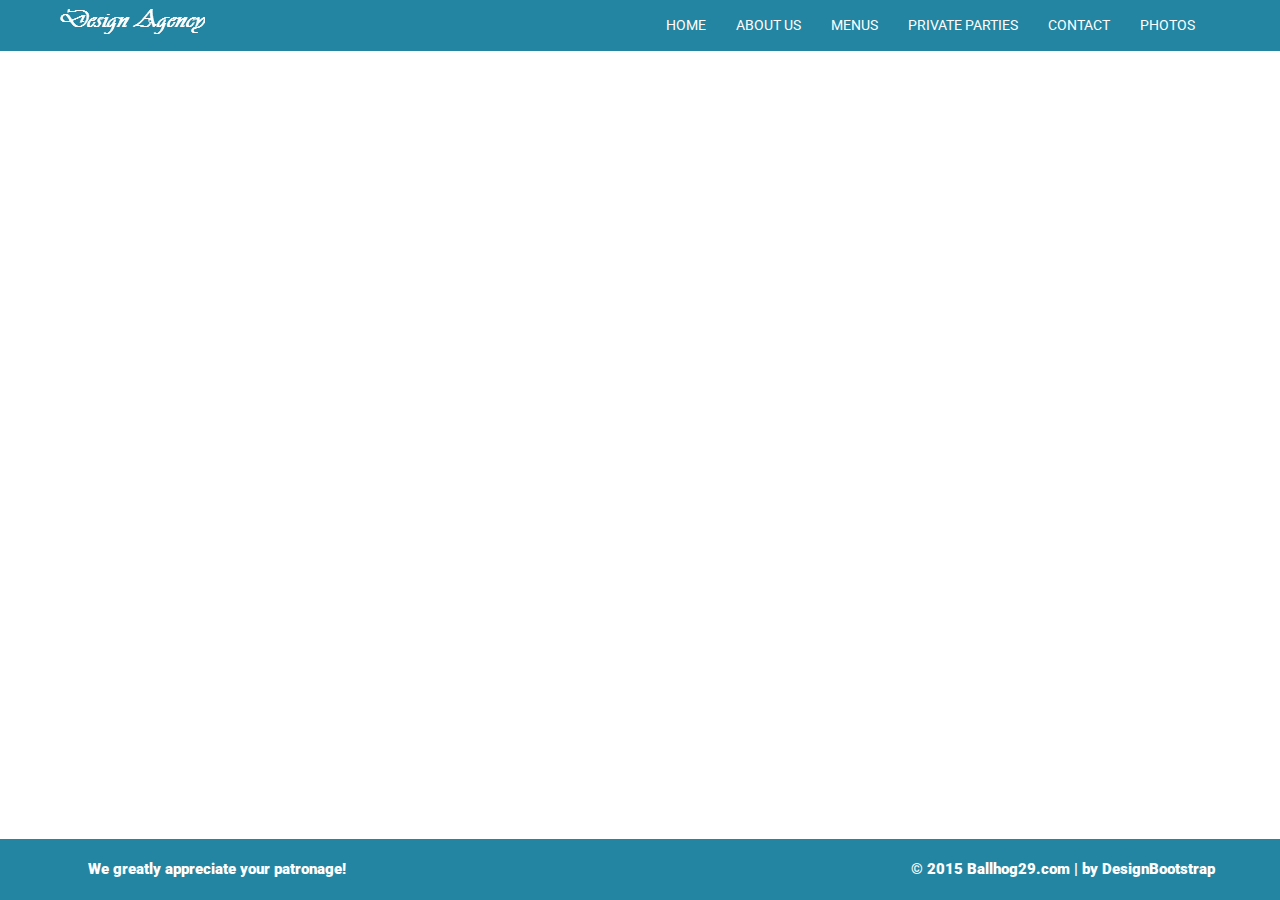
==== inqiries.html @ aaeb3256 "Added Page and Other Changes" ====
<!DOCTYPE html>
<html lang="en">
<head>
    <meta charset="utf-8" />
    <meta name="viewport" content="width=device-width, initial-scale=1, maximum-scale=1" />
    <meta name="description" content="" />
    <meta name="author" content="" />
    <!--[if IE]>
        <meta http-equiv="X-UA-Compatible" content="IE=edge,chrome=1">
        <![endif]-->
    <title>Hopewell Bistro Inquiries</title>
    <!-- BOOTSTRAP STYLE SHEET -->
    <link href="assets/css/bootstrap.css" rel="stylesheet" />
    <!-- FONT AWESOME ICONS STYLE SHEET -->
    <link href="assets/css/font-awesome.css" rel="stylesheet" />
    <!-- CUSTOM STYLES -->
    <link href="assets/css/style.css" rel="stylesheet" />
	<!-- HTML5 Shiv and Respond.js for IE8 support of HTML5 elements and media queries -->
    <!-- WARNING: Respond.js doesn't work if you view the page via file:// -->
    <!--[if lt IE 9]>
        <script src="https://oss.maxcdn.com/libs/html5shiv/3.7.0/html5shiv.js"></script>
        <script src="https://oss.maxcdn.com/libs/respond.js/1.4.2/respond.min.js"></script>
    <![endif]-->
    <link rel="stylesheet" type="text/css" href="assets/css/main.css">

</head>
<body>
    <div class="navbar navbar-default navbar-fixed-top">
        <div class="container">
            <div class="navbar-header">
                <button type="button" class="navbar-toggle" data-toggle="collapse" data-target=".navbar-collapse">
                    <span class="icon-bar"></span>
                    <span class="icon-bar"></span>
                    <span class="icon-bar"></span>
                </button>
                <a class="navbar-brand" href="#">
                    <img src="assets/img/vivaldi-logo.png" alt="" class="img-responsive" />
                    <!-- NEED to get rid of "Design Agency Image" -->
                </a>
            </div>
            <div class="navbar-collapse collapse navbar-right scroll-me">
                <ul class="nav navbar-nav ">
                    <li><a href="index.html">HOME</a></li>
                    <li><a href="index.html#services">ABOUT US</a></li>
                    <li role="presentation" class="dropdown">
                        <a class="dropdown-toggle" data-toggle="dropdown" href="#" role="button" aria-haspopup="true" aria-expanded="false">
                          MENUS
                        </a>
                        <ul class="dropdown-menu">
                            <li><a target="_blank" href="http://www.hopewellvalleybistro.com/BrunchMenu09.pdf">Brunch</a></li>
                            <li><a target="_blank" href="http://www.hopewellvalleybistro.com/BistroMenu10.pdf">Lunch</a></li>
                            <li><a target="_blank" href="http://www.hopewellvalleybistro.com/DinnerMenu10.pdf">Dinner</a></li>
                        </ul>
                    </li>
                    <li><a href="index.html#works">PRIVATE PARTIES</a></li>
                    <li><a href="index.html#contact">CONTACT</a></li>
                    <li><a href="photos.html">PHOTOS</a></li>
                </ul>
            </div>

        </div>
    </div>

    <section>
        
    <!-- Some Form or Info people can add in -->

    </section>

    <footer class="navbar-fixed-bottom">
        <div class="row">
            <div class="col-md-4 col-sm-4">
                <p>We greatly appreciate your patronage!</p>
            </div>
            <div class="col-md-offset-4 col-sm-offset-4 col-md-4 col-sm-4">
                <p class="domain">© 2015 Ballhog29.com  | <a href="http://www.designbootstrap.com/" target="_blank">by DesignBootstrap</a></p>
            </div>
        </div>
    </footer>
    <!-- FOOTER SECTION END-->
    <!-- REQUIRED SCRIPTS FILES -->
    <!-- CORE JQUERY FILE -->
    <script src="assets/js/jquery-1.11.1.js"></script>
    <!-- REQUIRED BOOTSTRAP SCRIPTS -->
    <script src="assets/js/bootstrap.js"></script>
    <!-- BACKGROUND VIDEO PLUGIN  -->
    <script src="assets/js/jquery.mb.YTPlayer.js"></script>
    <!-- SCROLLING SCRIPTS PLUGIN  -->
    <script src="assets/js/jquery.easing.min.js"></script>
    <!-- CUSTOM SCRIPTS   -->
    <script src="assets/js/custom.js"></script>

</body>

</html>
---- assets/css/style.css ----
﻿
/*=============================================================
    Authour URL: www.designbootstrap.com

    http://www.designbootstrap.com/

    License: MIT

    http://opensource.org/licenses/MIT

    100% Free To use For Personal And Commercial Use.

    IN EXCHANGE JUST TELL PEOPLE ABOUT THIS WEBSITE
   
========================================================  */



/*================================
    GENERAL STYLES
==================================*/

@import url(http://fonts.googleapis.com/css?family=Roboto); /* GOOGLE FREE FONTS */

body {
    font-family: 'Roboto', sans-serif;
}

section {
    padding-top: 80px;
    padding-bottom: 120px;
}

.head-set {
    padding-top: 20px;
    padding-bottom: 20px;
}

.pad-bottom {
    padding-bottom: 60px;
}
/*================================
    NAVBAR STYLES
==================================*/
.navbar-default {
    background-color: rgb(35, 133, 161);
    border-color: transparent;
    color: #fff;
}

    .navbar-default .navbar-nav > li > a, .navbar-default .navbar-nav > li > a:hover {
        color: #fff;
    }

.navbar-brand {
    padding: 0px;
}
.navbar-default .navbar-toggle .icon-bar {
    background-color:#fff;
}
/*================================
    HOME SECTION STYLES
==================================*/

/*STYLE OF BACKGROUND IMAGE*/
#home {
    background: url(https://eatinoutfromewing.files.wordpress.com/2012/06/img_1815.jpg) no-repeat center center; /*Full Witdth background image*/
    padding: 0;
    -webkit-background-size: cover;
    background-size: cover;
    -moz-background-size: cover;
    min-height: 600px;
}
    /*STYLE FOR OVERLAY CLASS - WHICH IS ABOVE IMAGE WITH OPACITY/TRANSPARENCY 0.75*/
    #home .overlay {
        padding-top: 90px;
        background-color: rgba(35, 133, 161,0.50); /*.75 opacity of the color so that background image is visible*/
        min-height: 600px;
        color: #fff;
    }

    #home h1 {
        padding-top: 80px;
        font-weight: 900;
        font-size: 100px;
        font-family: 'Browallia New';
    }
/*SMPLE CLASS TO ADJUST SECTION PADDING & HEIGHT*/

/*CLASS TO FORMAT TEXT*/
.p-cls {
    padding-top: 30px;
    padding-bottom: 40px;
}

/*======================================
    PARALLAX LIKE / STATS SECTION STYLES
=========================================*/

.parallax-like {
    background: url(http://s3-media1.fl.yelpcdn.com/bphoto/2g2xiryRIeq0TUNFxlrMRw/o.jpg) no-repeat center center; /* DEFINE IMAGE PATH CAREFULLY*/
    padding: 0;
    -webkit-background-size: cover;
    background-size: cover;
    color: #fff;
    background-attachment: fixed;
}

    .parallax-like .overlay {
        min-height: 200px;
        background: rgba(35, 133, 161,0.75);
        font-size: 40px;
        padding-bottom: 60px;
        padding-top: 60px;
    }

/*================================
    PORTFOLIO / WORK SECTION STYLES
==================================*/
.portfolio-item img:hover { /* POSTFOLIO IMAGE BIG ON HOVER */
    cursor: pointer;
    -webkit-transform: scale(1.1, 1.1);
    -ms-transform: scale(1.1, 1.1);
    transform: scale(1.1, 1.1);
    transition-duration: 0.3s;
    -webkit-transition-duration: 0.3s; /* Safari */
    z-index: 1;
}

/*================================
    VIDEO SECTION STYLES
==================================*/
#video-sec {
    color: #fff;
    text-align: center;
}

    #video-sec .overlay {
        background-color: rgba(0, 0, 0, 0.85);
        min-height: 300px;
        color: #fff;
    }

    #video-sec h1 {
        padding-top: 80px;
        font-size: 50px;
        font-weight: 900;
        padding-bottom: 30px;
    }
/*================================
    CLIENTS SECTION STYLES
==================================*/
#clients {
    background-color:#f4f4f4;
    padding-bottom:50px;
    padding-top:50px;
}
    #clients img {
        opacity:0.5;
        cursor:pointer;
    }
        #clients img:hover {
            opacity:1;
        }
/*================================
    FOOTER SECTION STYLES
==================================*/

footer {
    padding: 20px;
    font-size: 15px;
    text-align: center;
    font-weight: 900;
    background-color: rgb(35, 133, 161);
    color: #fff;
}

    footer a, footer a:hover {
        color: #fff;
        text-decoration: none;
    }
---- assets/css/main.css ----
.slogan {
	text-align: center;
}
#contact h1 {
	text-align: center;
}

footer div div p {
	margin-bottom: 0;
}

#works {
	padding: 60px 0;
}
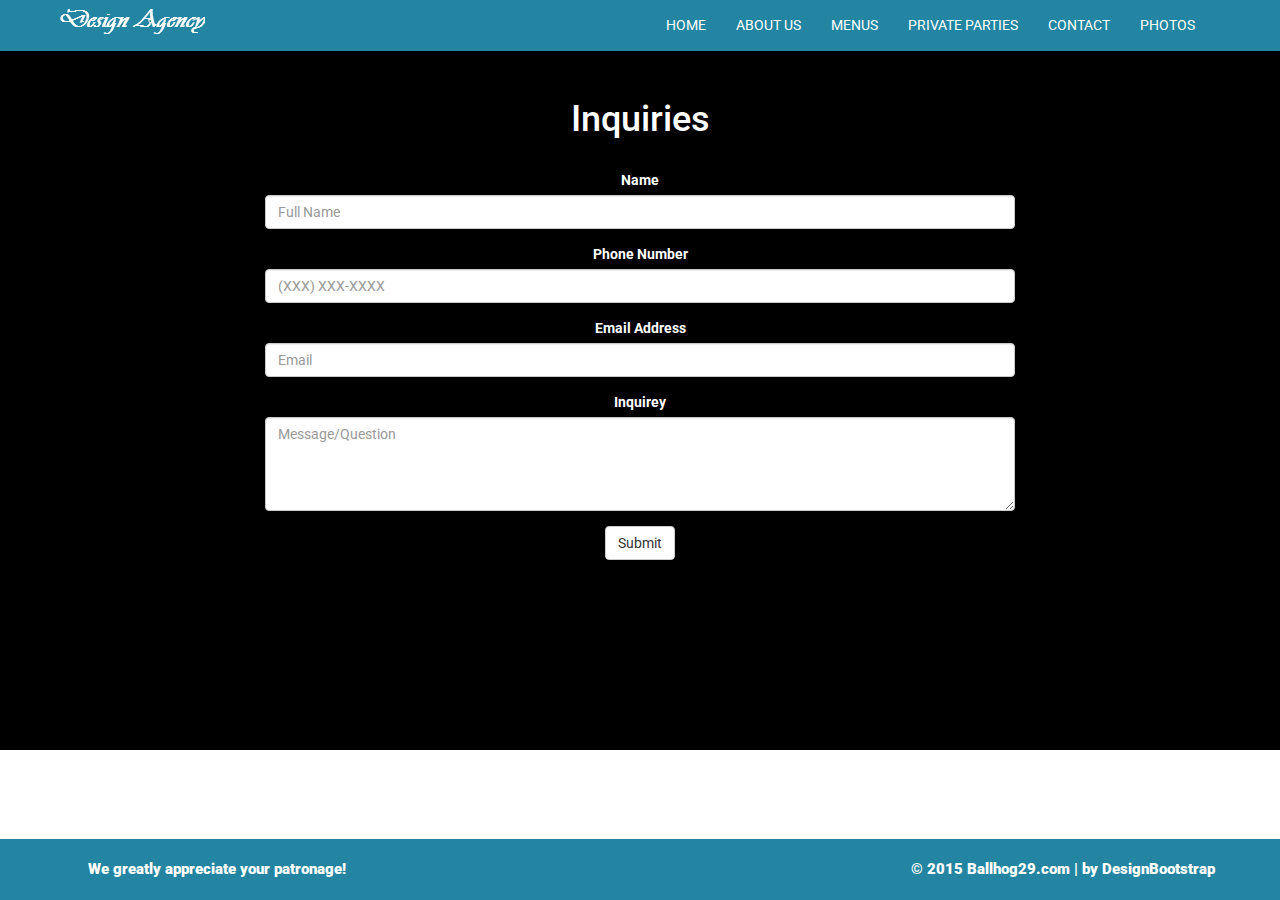
==== commit f25d9ebc: "Additional Material" ====
--- a/inqiries.html
+++ b/inqiries.html
@@ -61,9 +61,36 @@
         </div>
     </div>
 
-    <section>
+    <section class="IQ">
         
-    <!-- Some Form or Info people can add in -->
+        <h1>Inquiries</h1>
+        <div class="clearfix"></div>
+        <br>
+        <div class="container">
+            <div class="row">
+                <div class="col-md-8 col-md-offset-2">
+                    <form>
+                        <div class="form-group">
+                            <label for="inputName">Name</label>
+                            <input type="text" class="form-control" placeholder="Full Name">
+                        </div>
+                        <div class="form-group">
+                            <label for="inputName">Phone Number</label>
+                            <input type="text" class="form-control" placeholder="(XXX) XXX-XXXX">
+                        </div>
+                        <div class="form-group">
+                            <label for="exampleInputEmail1">Email Address</label>
+                            <input type="email" class="form-control" placeholder="Email">
+                        </div>
+                        <div class="form-group">
+                            <label for="exampleInputPassword1">Inquirey</label>
+                            <textarea class="form-control" rows="4" placeholder="Message/Question"></textarea>
+                        </div>
+                        <button type="submit" class="btn btn-default">Submit</button>
+                    </form>
+                </div>
+            </div>
+        </div>
 
     </section>
 
--- a/assets/css/main.css
+++ b/assets/css/main.css
@@ -11,4 +11,77 @@
 
 #works {
 	padding: 60px 0;
+}
+
+#myCarousel1 img {
+	width: 100%;
+	height: 750px;
+}
+
+/* Inquiries Page Background */
+
+.IQ {
+	text-align: center;
+	background-color: black;
+	color: white;
+	height: 750px;
+}
+
+/*== Original Site Link ==*/
+
+.origin {
+	text-decoration: none;
+	text-align: center;
+	font-weight: bold;
+	font-size: 36px;
+}
+
+.origin a {
+	color: black;
+	font-family: 'Indie Flower', cursive;
+}
+
+.origin a:hover {
+	text-decoration: none;
+	color: gray;
+}
+
+/*== Contact ==> Inquirery ==*/
+
+.QI {
+	font-size: 25px;
+	font-weight: bold;
+	font-family: Verdana;
+}
+
+/*== Media Queries ==*/
+
+@media (min-width: 1200px) {
+	.origin {
+		margin-top: 65px;
+	}
+}
+
+@media (min-width: 992px) and (max-width: 1199px) {
+	.origin {
+		margin-top: 30px;
+	}
+}
+
+@media (max-width: 768px) and (min-width: 651px) {
+	.diningRoom {
+		margin: 0 20%;
+	}
+}
+
+@media (max-width: 650px) and (min-width: 550px) {
+	.diningRoom {
+		margin: 0 15%;
+	}
+}
+
+@media (max-width: 549px) and (min-width: 500px) {
+	.diningRoom {
+		margin: 0 10%;
+	}
 }